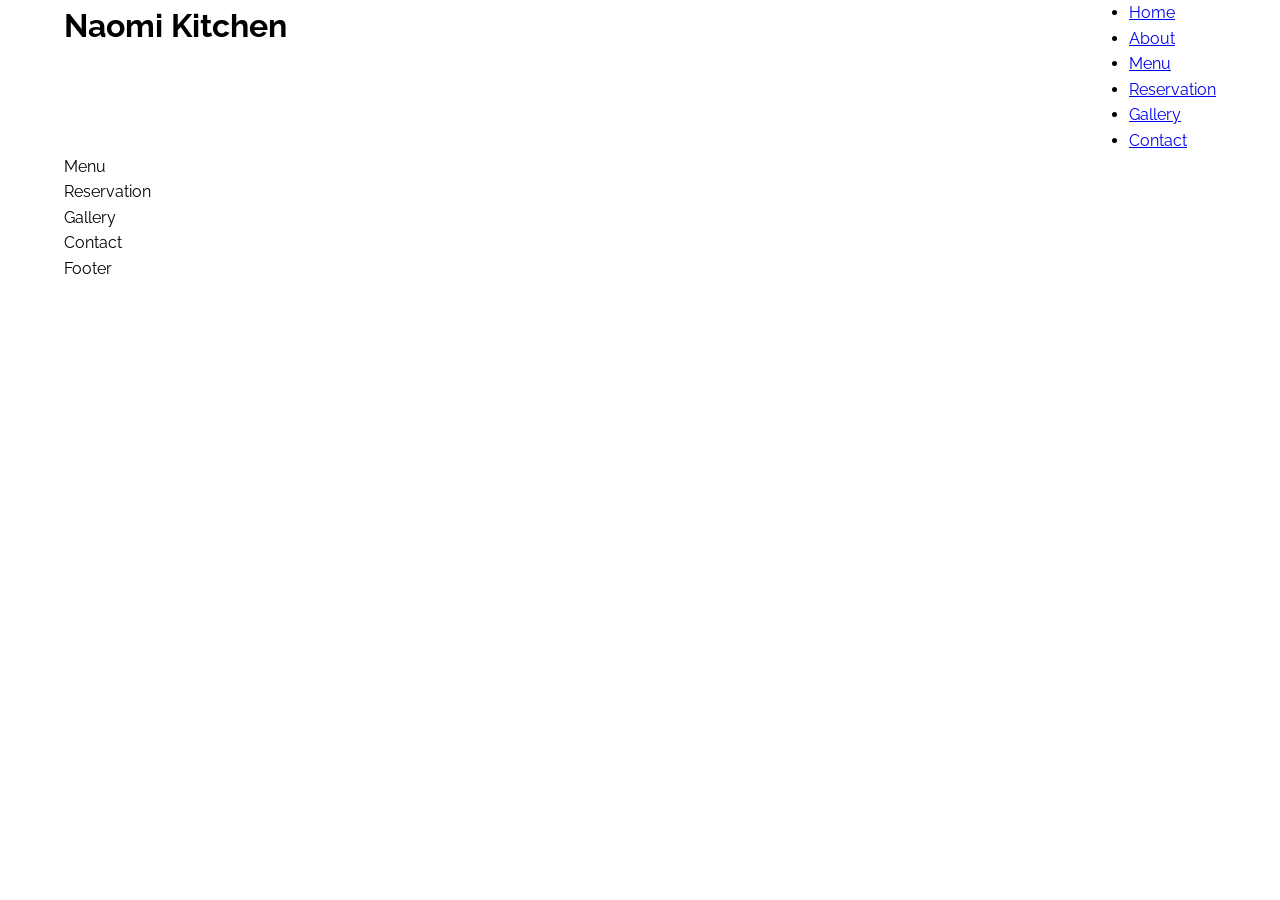
==== index.html @ f523d8c0 "Initial commit" ====
<!doctype html>
<html lang="en">
  <head>
    <meta charset="UTF-8" />
    <meta
      name="viewport"
      content="width=
    , initial-scale=1.0"
    />
    <title>Naomi's Kitchen</title>
    <link rel="stylesheet" href="asset/restaurant.css" />
  </head>
  <body>
    <main>
      <section id="#Home">
        <div class="container">
          <div class="navHolder">
            <div class="logo"><h1>Naomi Kitchen</h1></div>
            <div class="links">
              <ul>
                <li><a href="#">Home</a></li>
                <li><a href="#">About</a></li>
                <li><a href="#">Menu</a></li>
                <li><a href="#">Reservation</a></li>
                <li><a href="#">Gallery</a></li>
                <li><a href="#">Contact</a></li>
              </ul>
            </div>
          </div>
        </div>
      </section>
      <section id="#Menu"><div class="container">Menu</div></section>
      <section id="#Reservation">
        <div class="container">Reservation</div>
      </section>
      <section id="#Gallery"><div class="container">Gallery</div></section>
      <section id="#Contact"><div class="container">Contact</div></section>
      <footer><div class="container">Footer</div></footer>
    </main>
  </body>
</html>
---- asset/restaurant.css ----
@import url('https://fonts.googleapis.com/css2?family=Inter:wght@100..900&display=swap');
@import url('https://fonts.googleapis.com/css2?family=Montserrat:wght@100;200;300;400;500;600;700;800&display=swap');
@import url('https://fonts.googleapis.com/css2?family=Poppins:wght@100;200;300;400;500;600;700;800;900&display=swap');
@import url('https://fonts.googleapis.com/css2?family=Raleway:wght@100;200;300;400;500;600;700;800;900&display=swap');

* {
  margin: 0;
  padding: 0;
  box-sizing: border-box;
}

html {
  scroll-behavior: smooth;
  font-size: 100%;
}
body {
  font-family: 'Raleway', sans-serif;
  font-size: 1rem;
  line-height: 1.6;
}

h1 {
  font-size: 2rem;
}
h2 {
  font-size: 1.5rem;
}
h3 {
  font-size: 1.25rem;
}
small {
  font-size: 0.875rem;
}

.container {
  width: 90%;
  max-width: 1200px;
  margin: auto;
}
.navHolder {
  display: flex;
  justify-content: space-between;
}
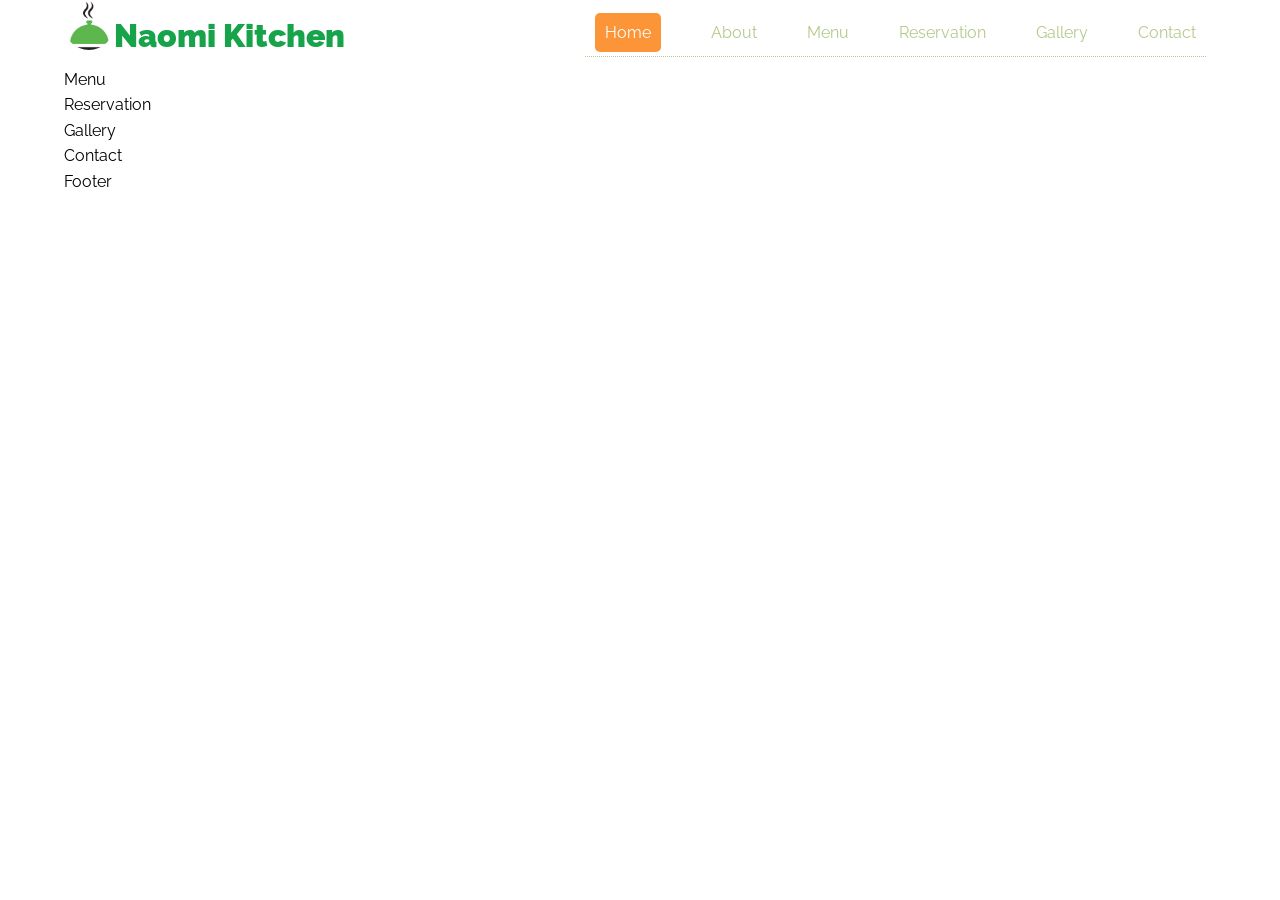
==== commit 62f9053b: "Updating the restaurant HomePage" ====
--- a/index.html
+++ b/index.html
@@ -9,16 +9,22 @@
     />
     <title>Naomi's Kitchen</title>
     <link rel="stylesheet" href="asset/restaurant.css" />
+    <link rel="icon" type="image/png" href="asset/images/kitchen.png" />
   </head>
   <body>
     <main>
       <section id="#Home">
         <div class="container">
           <div class="navHolder">
-            <div class="logo"><h1>Naomi Kitchen</h1></div>
+            <div class="logoholder">
+              <img src="asset/images/kitchen.png" />
+
+              <div class="logo"><h1>Naomi Kitchen</h1></div>
+            </div>
+
             <div class="links">
               <ul>
-                <li><a href="#">Home</a></li>
+                <li class="active"><a href="#">Home</a></li>
                 <li><a href="#">About</a></li>
                 <li><a href="#">Menu</a></li>
                 <li><a href="#">Reservation</a></li>
--- a/asset/restaurant.css
+++ b/asset/restaurant.css
@@ -41,3 +41,63 @@
   display: flex;
   justify-content: space-between;
 }
+.logoholder {
+  display: flex;
+}
+.logoholder img {
+  width: 50px;
+  height: 50px;
+  object-fit: cover;
+  border-radius: 50%;
+}
+
+.logoholder h1 {
+  margin-top: 10px;
+  color: #16a34a;
+  font-weight: 900;
+}
+.links ul {
+  display: flex;
+  justify-content: space-between;
+  align-items: stretch;
+  list-style-type: none;
+  gap: 30px;
+  padding: 0;
+  margin: 0;
+  margin: 10px;
+  /* Line underneath the navigation */
+  border-bottom: 1px dotted #b5c98a;
+}
+
+.links ul a {
+  text-decoration: none;
+  color: #b5c98a;
+}
+
+.links li {
+  position: relative;
+  padding: 10px 10px;
+}
+li.active a {
+  background-color: #fc9438;
+  color: white;
+  padding: 10px 10px;
+  border-radius: 5px;
+  transition: all 0.3s ease;
+}
+/* li a:hover {
+  background-color: #16a34a;
+  transform: translateY(-2px);
+  border-bottom-right-radius: #fc9438;
+  color: whitesmoke;
+  padding: 5px 10px;
+  border-radius: 5px;
+} */
+li a:hover:not(.active) {
+  background-color: #16a34a;
+  color: whitesmoke;
+  padding: 5px 10px;
+  border-radius: 5px;
+  /* Bottom Effect */
+  border-bottom: 3px solid #fc9438;
+}
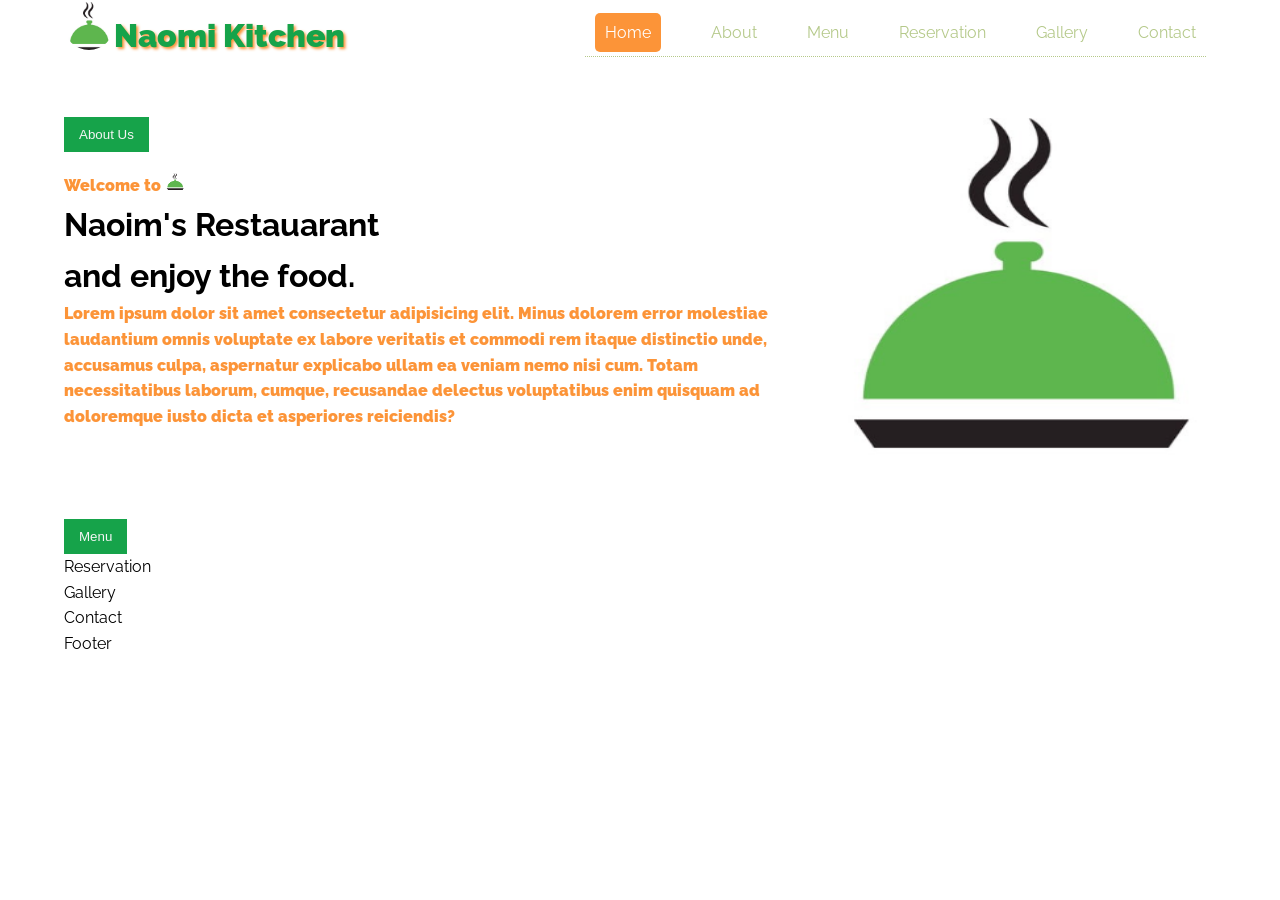
==== commit af37a7ca: "Updating the index file" ====
--- a/index.html
+++ b/index.html
@@ -24,8 +24,8 @@
 
             <div class="links">
               <ul>
-                <li class="active"><a href="#">Home</a></li>
-                <li><a href="#">About</a></li>
+                <li class="active"><a href="#home">Home</a></li>
+                <li><a href="#about">About</a></li>
                 <li><a href="#">Menu</a></li>
                 <li><a href="#">Reservation</a></li>
                 <li><a href="#">Gallery</a></li>
@@ -35,7 +35,45 @@
           </div>
         </div>
       </section>
-      <section id="#Menu"><div class="container">Menu</div></section>
+
+      <section id="#about" class="aboutus">
+        <div class="container">
+          <button>About Us</button>
+          <div class="aboutholder">
+            <div class="para">
+              <p>
+                Welcome to
+                <img
+                  src="asset/images/kitchen.png "
+                  width="20px"
+                  height="20px"
+                />
+              </p>
+              <h1>Naoim's Restauarant<br />and enjoy the food.</h1>
+              <p>
+                Lorem ipsum dolor sit amet consectetur adipisicing elit. Minus
+                dolorem error molestiae laudantium omnis voluptate ex labore
+                veritatis et commodi rem itaque distinctio unde, accusamus
+                culpa, aspernatur explicabo ullam ea veniam nemo nisi cum. Totam
+                necessitatibus laborum, cumque, recusandae delectus voluptatibus
+                enim quisquam ad doloremque iusto dicta et asperiores
+                reiciendis?
+              </p>
+            </div>
+
+            <div class="paraImage">
+              <img
+                src="asset/images/kitchen.png"
+                width="400px"
+                height="400px"
+              />
+            </div>
+          </div>
+        </div>
+      </section>
+      <section id="#Menu">
+        <div class="container"><button>Menu</button></div>
+      </section>
       <section id="#Reservation">
         <div class="container">Reservation</div>
       </section>
--- a/asset/restaurant.css
+++ b/asset/restaurant.css
@@ -50,6 +50,16 @@
   object-fit: cover;
   border-radius: 50%;
 }
+.logoholder h1 {
+  text-shadow: 2px 2px 3px#fc9438;
+}
+/* Box-shadow */
+/* h1 {
+  width: 100px;
+  height: 100px;
+  box-shadow: 3px 3px 5px;
+  background-color: rgb(234, 234, 234);
+} */
 
 .logoholder h1 {
   margin-top: 10px;
@@ -85,14 +95,24 @@
   border-radius: 5px;
   transition: all 0.3s ease;
 }
-/* li a:hover {
+/* Styling the about us section */
+
+.aboutus {
+  margin-top: 50px;
+}
+button {
   background-color: #16a34a;
-  transform: translateY(-2px);
-  border-bottom-right-radius: #fc9438;
+  padding: 10px 15px;
   color: whitesmoke;
-  padding: 5px 10px;
-  border-radius: 5px;
-} */
+  border: none;
+  cursor: pointer;
+  opacity: 1;
+  transition: 0.3s;
+}
+
+button:hover {
+  opacity: 0.8;
+}
 li a:hover:not(.active) {
   background-color: #16a34a;
   color: whitesmoke;
@@ -101,3 +121,22 @@
   /* Bottom Effect */
   border-bottom: 3px solid #fc9438;
 }
+.aboutholder {
+  display: flex;
+  justify-content: space-between;
+  align-items: center;
+  gap: 30px;
+  margin-bottom: 40px;
+  flex: 2;
+}
+.para {
+  margin-top: -30px;
+}
+.para p {
+  color: #fc9438;
+  font-weight: 900;
+}
+
+.paraImage {
+  margin-top: -80px;
+}
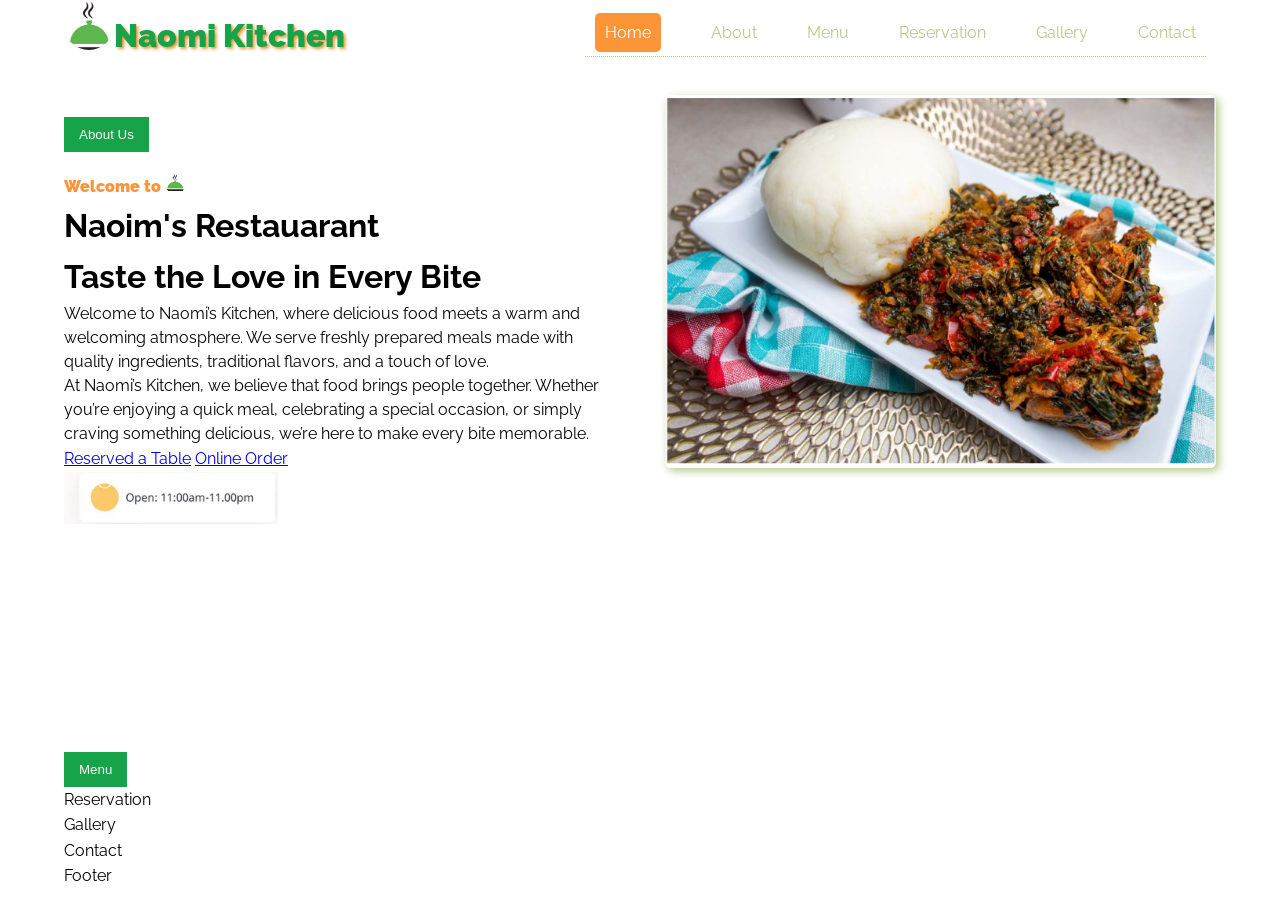
==== commit 28bfb01e: "Updating the hero section" ====
--- a/index.html
+++ b/index.html
@@ -39,38 +39,59 @@
       <section id="#about" class="aboutus">
         <div class="container">
           <button>About Us</button>
-          <div class="aboutholder">
-            <div class="para">
-              <p>
-                Welcome to
-                <img
-                  src="asset/images/kitchen.png "
-                  width="20px"
-                  height="20px"
-                />
-              </p>
-              <h1>Naoim's Restauarant<br />and enjoy the food.</h1>
-              <p>
-                Lorem ipsum dolor sit amet consectetur adipisicing elit. Minus
-                dolorem error molestiae laudantium omnis voluptate ex labore
-                veritatis et commodi rem itaque distinctio unde, accusamus
-                culpa, aspernatur explicabo ullam ea veniam nemo nisi cum. Totam
-                necessitatibus laborum, cumque, recusandae delectus voluptatibus
-                enim quisquam ad doloremque iusto dicta et asperiores
-                reiciendis?
-              </p>
+          <div class="heroSection">
+            <div class="left">
+              <div class="para">
+                <p>
+                  Welcome to
+                  <img
+                    src="asset/images/kitchen.png "
+                    width="20px"
+                    height="20px"
+                  />
+                </p>
+                <h1>Naoim's Restauarant<br />Taste the Love in Every Bite</h1>
+                <p id="paragragh">
+                  Welcome to Naomi’s Kitchen, where delicious food meets a warm
+                  and welcoming atmosphere. We serve freshly prepared meals made
+                  with quality ingredients, traditional flavors, and a touch of
+                  love.
+                </p>
+                <p id="paragragh">
+                  At Naomi’s Kitchen, we believe that food brings people
+                  together. Whether you’re enjoying a quick meal, celebrating a
+                  special occasion, or simply craving something delicious, we’re
+                  here to make every bite memorable.
+                </p>
+                <div class="btnClass">
+                  <a href="#">Reserved a Table</a>
+                  <a href="#">Online Order</a>
+                </div>
+                <img src="asset/images/openingHour.png" />
+              </div>
             </div>
+            <div class="right">
+              <img src="asset/images/food1.png" />
+            </div>
+          </div>
+          <!-- End of heroSection  -->
+        </div>
+        <!-- End of container  -->
+      </section>
+      <!-- End of heroSection  -->
+      <!-- <div class="aboutholder">
+            
 
             <div class="paraImage">
               <img
-                src="asset/images/kitchen.png"
+                src="asset/images/RightSide.jpg"
                 width="400px"
                 height="400px"
               />
             </div>
           </div>
-        </div>
-      </section>
+        </div> -->
+
       <section id="#Menu">
         <div class="container"><button>Menu</button></div>
       </section>
--- a/asset/restaurant.css
+++ b/asset/restaurant.css
@@ -121,22 +121,97 @@
   /* Bottom Effect */
   border-bottom: 3px solid #fc9438;
 }
-.aboutholder {
+/* .aboutholder {
   display: flex;
   justify-content: space-between;
   align-items: center;
   gap: 30px;
   margin-bottom: 40px;
   flex: 2;
-}
-.para {
-  margin-top: -30px;
-}
+} */
+.heroSection {
+  display: grid;
+  grid-template-columns: 1fr 1fr;
+  align-items: center;
+  gap: 50px;
+  min-height: 600px;
+}
+.left {
+  max-width: 600px;
+  /* Move ONLY the text slightly upward */
+  transform: translateY(-100px);
+}
+
 .para p {
   color: #fc9438;
   font-weight: 900;
 }
 
-.paraImage {
-  margin-top: -80px;
-}
+#paragragh {
+  color: black;
+  font-weight: 400;
+  line-height: 1.5;
+}
+.right {
+  width: 100%;
+  transform: translateY(-170px);
+}
+.right img {
+  width: 100%;
+  height: auto;
+  display: block;
+  object-fit: cover;
+  border-radius: 6px;
+  box-shadow: 3px 3px 8px #b5c98a;
+  /* Transistion properties */
+  animation-name: slideAndRotate;
+  animation: slideAndRotate 2s ease;
+  /* animation-duration: 1s, 2s; */
+  /* animation-timing-function: ease, linear; */
+  /* animation-iteration-count: 1, infinite; */
+}
+@keyframes slideAndRotate {
+  from {
+    transform: translateX(300px) rotate(0deg);
+  }
+
+  to {
+    transform: translateX(0) rotate(360deg);
+  }
+}
+
+/* @keyframes SlideLeft {
+  from {
+    transform: translateX(300px);
+  }
+  to {
+    transform: translateX(0);
+  }
+}
+
+@keyframes slideRotate {
+  from {
+    transform: rotateZ(0deg);
+  }
+
+  to {
+    transform: rotateZ(360deg);
+  }
+} */
+/* add mobile responsiveness */
+@media (max-width: 768px) {
+  .heroSection {
+    grid-template-columns: 1fr;
+    padding: 40px 6%;
+    gap: 30px;
+  }
+
+  .left {
+    transform: none;
+    max-width: 100%;
+  }
+
+  .right img {
+    width: 100%;
+  }
+}
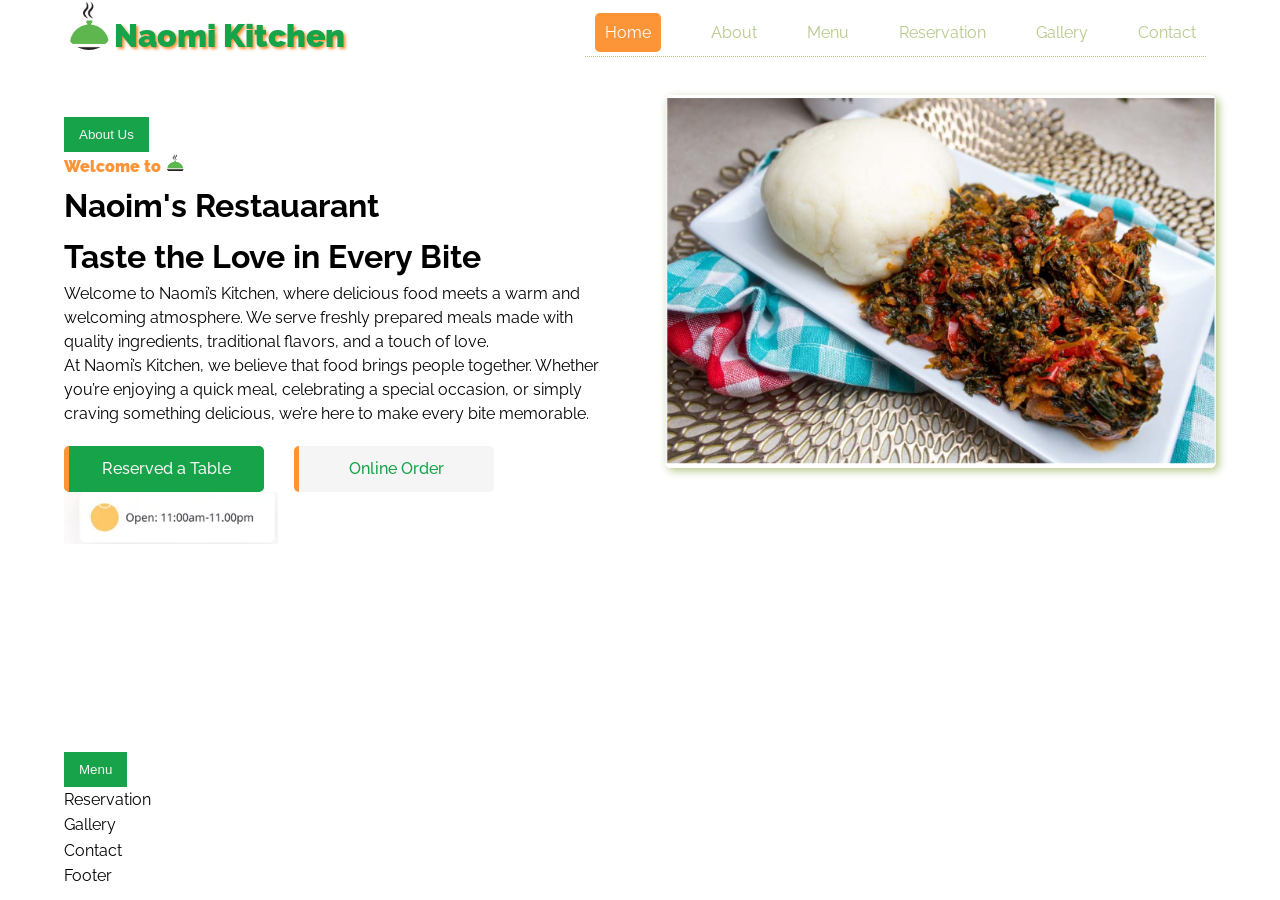
==== commit edc6f9e1: "Adding the updated file" ====
--- a/index.html
+++ b/index.html
@@ -64,8 +64,8 @@
                   here to make every bite memorable.
                 </p>
                 <div class="btnClass">
-                  <a href="#">Reserved a Table</a>
-                  <a href="#">Online Order</a>
+                  <a href="#" id="reserved">Reserved a Table</a>
+                  <a href="#" id="oderonline">Online Order</a>
                 </div>
                 <img src="asset/images/openingHour.png" />
               </div>
--- a/asset/restaurant.css
+++ b/asset/restaurant.css
@@ -107,11 +107,19 @@
   border: none;
   cursor: pointer;
   opacity: 1;
-  transition: 0.3s;
+  /* transition: 0.3s; */
+  /* animation-name: rotate;
+  animation-duration:  2s; */
 }
 
 button:hover {
   opacity: 0.8;
+  animation: rotate 1s linear;
+}
+@keyframes rotate {
+  100% {
+    transform: rotateZ(360deg);
+  }
 }
 li a:hover:not(.active) {
   background-color: #16a34a;
@@ -164,23 +172,11 @@
   border-radius: 6px;
   box-shadow: 3px 3px 8px #b5c98a;
   /* Transistion properties */
-  animation-name: slideAndRotate;
-  animation: slideAndRotate 2s ease;
-  /* animation-duration: 1s, 2s; */
-  /* animation-timing-function: ease, linear; */
-  /* animation-iteration-count: 1, infinite; */
-}
-@keyframes slideAndRotate {
-  from {
-    transform: translateX(300px) rotate(0deg);
-  }
-
-  to {
-    transform: translateX(0) rotate(360deg);
-  }
-}
-
-/* @keyframes SlideLeft {
+  animation-name: slideLeft;
+  animation-duration: 1s, 2s;
+}
+
+@keyframes slideLeft {
   from {
     transform: translateX(300px);
   }
@@ -188,16 +184,6 @@
     transform: translateX(0);
   }
 }
-
-@keyframes slideRotate {
-  from {
-    transform: rotateZ(0deg);
-  }
-
-  to {
-    transform: rotateZ(360deg);
-  }
-} */
 /* add mobile responsiveness */
 @media (max-width: 768px) {
   .heroSection {
@@ -215,3 +201,69 @@
     width: 100%;
   }
 }
+.btnClass {
+  display: flex;
+  gap: 30px;
+  margin-bottom: 20px;
+  transform: translateY(20px);
+}
+
+.btnClass a {
+  text-decoration: none;
+  text-align: center;
+}
+#reserved {
+  display: block;
+  width: 200px;
+  background-color: #16a34a;
+  padding: 10px 15px;
+  font-weight: 500;
+  border: none;
+  cursor: pointer;
+  border-left: 5px solid #fc9438;
+  color: whitesmoke;
+  opacity: 1;
+  border-radius: 5px;
+  transition: all 1s;
+  background-size: 250%;
+  background-image: linear-gradient(
+    120deg,
+    transparent 0%,
+    transparent 50%,
+    whitesmoke 50%
+  );
+}
+
+#reserved:hover {
+  background-position: 100%;
+  color: #16a34a;
+  transform: translateX(10px);
+}
+#oderonline {
+  display: block;
+  width: 200px;
+  background-color: whitesmoke;
+  padding: 10px 15px;
+  border: none;
+  font-weight: 500;
+  cursor: pointer;
+  border-left: 5px solid #fc9438;
+  color: #16a34a;
+  opacity: 1;
+  border-radius: 5px;
+  transition: all 1s;
+  background-size: 250%;
+  background-image: linear-gradient(
+    120deg,
+    transparent 0%,
+    transparent 50%,
+    #16a34a 50%
+  );
+}
+
+#oderonline:hover {
+  background-position: 100%;
+
+  color: whitesmoke;
+  transform: translateX(10px);
+}
